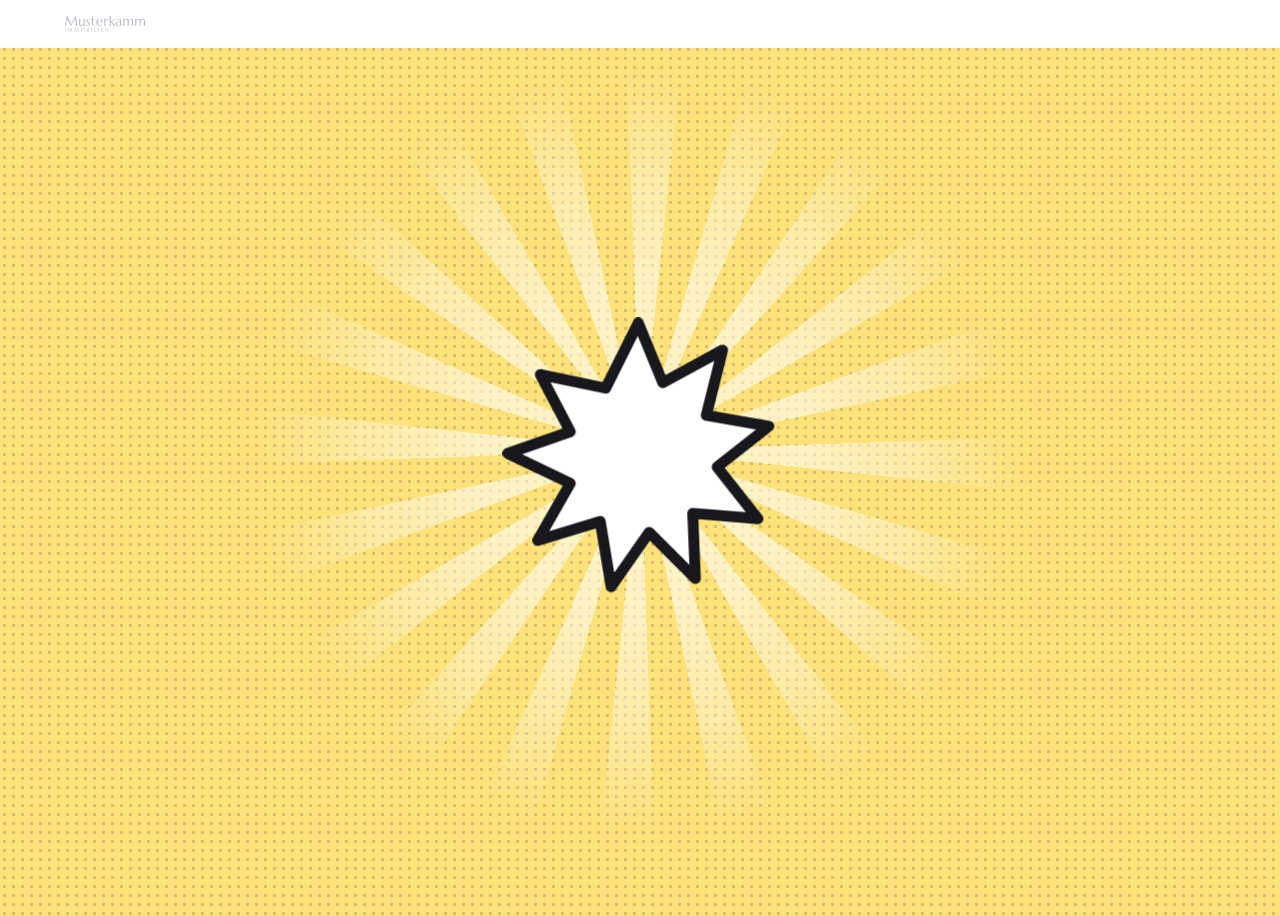
==== index.html @ c146a68d "Hammerpreis – erste Veröffentlichung (Makler-Baukasten, Musterkamm Immobilien, sw v5) Co-Authored-By" ====
<!doctype html>
<html lang="de">
<head>
<meta charset="utf-8">
<meta name="viewport" content="width=device-width, initial-scale=1, viewport-fit=cover">
<meta name="theme-color" content="#1F2F4F">
<title>Hammerpreis – Musterkamm Immobilien</title>
<link rel="manifest" href="hammerpreis.webmanifest">
<link rel="icon" type="image/svg+xml" href="icons/icon.svg">
<link rel="icon" type="image/png" sizes="64x64" href="icons/favicon.png">
<link rel="apple-touch-icon" href="icons/apple-touch-icon.png">
<meta name="apple-mobile-web-app-capable" content="yes">
<meta name="mobile-web-app-capable" content="yes">
<meta name="apple-mobile-web-app-title" content="Hammerpreis">
<meta name="apple-mobile-web-app-status-bar-style" content="default">
<link rel="preload" href="schrift/bangers.woff2" as="font" type="font/woff2" crossorigin>
<link rel="preload" href="schrift/figtree.woff2" as="font" type="font/woff2" crossorigin>
<link rel="stylesheet" href="schrift/schrift.css">
<link rel="stylesheet" href="start/start.css">
<script src="kunde/kunde.js"></script>
<script>
// Intro nur beim ersten Öffnen je Sitzung (oder mit #intro in der Adresse); Klasse vor dem ersten Bild setzen
(function () {
  var k = 'mg:intro:hammerpreis:' + ((window.KUNDE || {}).firma || ''), gesehen = null;
  try { gesehen = sessionStorage.getItem(k); } catch (e) { gesehen = '1'; }
  if (!gesehen || /^#intro\b/.test(location.hash)) document.documentElement.classList.add('intro');
})();
</script>
</head>
<body>
<header class="kopf" id="kopf">
  <div class="logo" id="logo" role="img" aria-label="Musterkamm Immobilien"></div>
  <button class="ton" id="tonKnopf" type="button" aria-label="Ton an oder aus"></button>
</header>

<div class="strahlen-rahmen" aria-hidden="true"><div class="strahlen" id="strahlen"></div></div>

<main class="buehne">
  <section class="oben">
    <h1 class="name" id="name">Hammerpreis</h1>
    <div class="schildplatz">
      <div class="schild" id="schild">
        <i class="schraube" style="left:7px;top:7px"></i><i class="schraube" style="right:7px;top:7px"></i>
        <i class="schraube" style="left:7px;bottom:7px"></i><i class="schraube" style="right:7px;bottom:7px"></i>
        <div class="rand"><div class="k">Score</div><div class="zahl" id="bestZahl">0</div><div class="v">/1.000 Punkte</div></div>
      </div>
      <svg class="knall" id="knall" viewBox="0 0 100 100" aria-hidden="true"><path id="knallStern" d="M50 2l9 22 22-12-6 24 23 4-19 15 15 19-24-2 1 24-17-17-14 20-4-24-23 7 12-21L2 50l23-8L14 21l24 5z"/>
        <text x="50" y="58" text-anchor="middle">DEAL?</text></svg>
    </div>
  </section>
  <section class="unten">
    <div class="wahl" id="wahl" role="radiogroup" aria-label="Als wer spielst du?">
      <button class="fig" type="button" role="radio" data-figur="maklerin"><span class="haken" aria-hidden="true"></span><span class="bild"></span><span class="wort">Maklerin</span></button>
      <button class="fig" type="button" role="radio" data-figur="makler"><span class="haken" aria-hidden="true"></span><span class="bild"></span><span class="wort">Makler</span></button>
    </div>
    <a class="spielen" id="spielen" href="makler-hammerpreis/">Spielen!</a>
    <div class="bilanz" id="bilanz">
      <div class="karte"><b id="statVerkauft">0</b><span>Objekte verkauft</span></div>
      <div class="karte"><b id="statProvision">0 €</b><span>Provision gesamt</span></div>
      <div class="karte"><b id="statSchaetzung">–</b><span>beste Schätzung</span></div>
      <div class="karte"><b id="statViertel">–</b><span>dein bestes Viertel</span></div>
    </div>
  </section>
</main>

<footer class="fuss" id="fuss"></footer>

<script src="start/hn-figuren.js"></script>
<script src="start/hn-basis.js"></script>
<script src="start/hn-icon.js"></script>
<script src="start/start.js"></script>
<script src="start/intro.js"></script>
<script>
if ('serviceWorker' in navigator && location.protocol !== 'file:') navigator.serviceWorker.register('sw.js').catch(function () {});
</script>
</body>
</html>
---- schrift/schrift.css ----
/* Schriften der Sammlung „Hammerpreis“ (beide SIL Open Font License 1.1, siehe OFL-Bangers.txt / OFL-Figtree.txt).
   Teilmenge Latein + Deutsch als WOFF2, erzeugt mit Material/Skripte/schrift-woff2.js:
   node Material/Skripte/schrift-woff2.js Material/Schriften/Bangers <tmp> Bangers Bangers-Regular.ttf:400
   node Material/Skripte/schrift-woff2.js Material/Schriften/Figtree <tmp> Figtree "Figtree[wght].ttf:300 900"
   Bangers = Comic-Überschriften und Knöpfe, Figtree (variabel 300–900) = Texte, Zahl auf dem Schild in Black (900). */
@font-face { font-family: 'Bangers'; font-style: normal; font-weight: 400; font-display: swap;
  src: url('bangers.woff2') format('woff2'); unicode-range: U+0020-007E, U+00A0-00AC, U+00AE-00FF, U+0152-0153, U+1E9E, U+2013-2014, U+2018-201A, U+201C-201E, U+2022, U+2026, U+20AC, U+2212, U+2248; }
@font-face { font-family: 'Figtree'; font-style: normal; font-weight: 300 900; font-display: swap;
  src: url('figtree.woff2') format('woff2'); unicode-range: U+0020-007E, U+00A0-00AC, U+00AE-00FF, U+0152-0153, U+1E9E, U+2013-2014, U+2018-201A, U+201C-201E, U+2022, U+2026, U+20AC, U+2190, U+2192, U+2212; }
---- start/start.css ----
/* Startseite „Hammerpreis“ – Pop-Comic mit Emaille-Schild (Skizze gewaehlt.png, MZ 26.10.2026).
   Gelb/Rot feste Comic-Farben, Schild/Schrift in Kundenfarbe (--haupt aus kunde.js über start/hn-basis.js).
   Maße bezogen auf 375×812 (Skizze), skaliert über --s (start.js rechnet es aus der Fenstergröße). Klassen .z/.s nicht
   benutzen (gelten im Logo-SVG). */
* { box-sizing: border-box; margin: 0; padding: 0; }
html, body { height: 100%; }
html { --s: 1; --kopf: 58px; }
body {
  font-family: 'Figtree', system-ui, -apple-system, 'Segoe UI', Roboto, Arial, sans-serif; color: var(--tinte, #16181d);
  background: radial-gradient(var(--haupt-raster, rgba(31,47,79,.2)) 1.4px, transparent 1.6px) 0 0 / 9px 9px, var(--gelb-hell, #ffe27a);
  overflow: hidden; display: flex; flex-direction: column; min-height: 100%;
  -webkit-tap-highlight-color: transparent; user-select: none; -webkit-user-select: none;
}
button { font: inherit; color: inherit; background: none; border: 0; cursor: pointer; }

/* ---------- Kopf: Logo links (MZ), Ton rechts ---------- */
.kopf {
  position: relative; z-index: 20; flex: none; height: calc(var(--kopf) + env(safe-area-inset-top));
  padding: env(safe-area-inset-top) max(16px, env(safe-area-inset-right)) 0 max(16px, env(safe-area-inset-left));
  display: flex; justify-content: space-between; align-items: center; background: #fff;
}
.logo { height: 28px; display: flex; align-items: center; }
.logo svg, .logo img { height: 100%; width: auto; display: block; overflow: visible; }
.ton {
  width: 36px; height: 36px; border-radius: 50%; display: grid; place-items: center; background: #fff;
  border: 2.5px solid var(--tinte); transition: transform .15s;
}
.ton svg { width: 18px; height: 18px; fill: none; stroke: var(--tinte); stroke-width: 2.2; stroke-linecap: round; stroke-linejoin: round; }
.ton:hover { transform: scale(1.08); }
.ton:active { transform: scale(.92); }

/* ---------- Strahlen hinter dem Schild (Mitte setzt start.js auf die Schildmitte) ---------- */
.strahlen-rahmen { position: fixed; inset: 0; z-index: 0; overflow: hidden; pointer-events: none; }
.strahlen {
  position: absolute; left: var(--sx, 50%); top: var(--sy, 250px); width: 1600px; height: 1600px; margin: -800px 0 0 -800px;
  background: repeating-conic-gradient(rgba(255,255,255,.55) 0 8deg, transparent 8deg 18deg); border-radius: 50%;
  pointer-events: none; transform-origin: 50% 50%;
  -webkit-mask: radial-gradient(circle, #000 30%, rgba(0,0,0,.6) 50%, transparent 70%); mask: radial-gradient(circle, #000 30%, rgba(0,0,0,.6) 50%, transparent 70%);
}

/* ---------- Bühne ---------- */
.buehne {
  position: relative; z-index: 1; flex: 1; min-height: 0; width: 100%; max-width: 480px; margin: 0 auto;
  display: flex; flex-direction: column; align-items: center; justify-content: space-evenly;
  padding: calc(6px * var(--s)) 0 calc(4px * var(--s));
  overflow-x: clip;   /* Knall-Stern ragt rechts über: nicht die Seite verbreitern (sonst zoomt das Handy heraus) */
}
.oben, .unten { display: flex; flex-direction: column; align-items: center; width: 100%; }
.name {
  font: 400 calc(62px * var(--s))/1 'Bangers', 'Figtree', sans-serif; letter-spacing: calc(2px * var(--s)); color: var(--haupt);
  text-transform: uppercase; text-shadow: calc(3px * var(--s)) calc(3px * var(--s)) 0 #fff, calc(6px * var(--s)) calc(6px * var(--s)) 0 var(--tinte);
  transform: rotate(-4deg); white-space: nowrap; padding: 0 .1em;
}
.schildplatz { position: relative; margin-top: calc(14px * var(--s)); }
.schild {
  position: relative; z-index: 1; width: calc(226px * var(--s)); height: calc(142px * var(--s)); border-radius: calc(20px * var(--s));
  background: var(--haupt); border: calc(3.5px * var(--s)) solid var(--tinte); padding: calc(8px * var(--s));
  box-shadow: calc(6px * var(--s)) calc(6px * var(--s)) 0 var(--tinte);
}
.schild .rand {
  height: 100%; border: calc(3px * var(--s)) solid #fff; border-radius: calc(13px * var(--s)); color: var(--haupt-text, #fff);
  text-align: center; padding-top: calc(8px * var(--s)); display: flex; flex-direction: column; align-items: center;
}
.schild .k { font: 800 calc(10.5px * var(--s)) 'Figtree', sans-serif; letter-spacing: .13em; text-transform: uppercase; }
.schild .zahl { font: 900 calc(72px * var(--s))/1 'Figtree', sans-serif; letter-spacing: -.03em; font-variant-numeric: tabular-nums; }
.schild .v { font: 600 calc(11px * var(--s)) 'Figtree', sans-serif; }
.schraube {
  position: absolute; width: calc(10px * var(--s)); height: calc(10px * var(--s)); border-radius: 50%; background: #e9e9e9;
  border: calc(2px * var(--s)) solid var(--tinte); z-index: 2;
  margin: calc(-0.5px * var(--s));
}
.schraube::after { content: ""; position: absolute; left: 15%; right: 15%; top: 42%; height: 16%; background: rgba(22,24,29,.55); transform: rotate(-35deg); }
.knall {
  position: absolute; z-index: 2; right: calc(-56px * var(--s)); top: calc(-16px * var(--s)); width: calc(92px * var(--s)); height: calc(92px * var(--s));
  overflow: visible; transform-origin: 50% 50%;
}
.knall path { fill: var(--rot); stroke: var(--tinte); stroke-width: 3.5; stroke-linejoin: round; }
.knall text { font: 26px 'Bangers', sans-serif; fill: #fff; stroke: var(--tinte); stroke-width: 1; letter-spacing: .5px; }

/* Figurenwahl */
.wahl { display: flex; gap: calc(12px * var(--s)); justify-content: center; margin-top: 0; }
.fig {
  position: relative; width: calc(116px * var(--s)); border-radius: calc(14px * var(--s)); padding: calc(7px * var(--s)) calc(6px * var(--s));
  text-align: center; font: 800 calc(13px * var(--s)) 'Figtree', sans-serif; background: #fff; border: 3px solid var(--tinte);
  transition: transform .18s cubic-bezier(.3,1.4,.5,1), background-color .2s, box-shadow .2s; box-shadow: 0 0 0 var(--tinte);
}
.fig .bild { display: block; width: calc(58px * var(--s)); height: calc(58px * var(--s)); margin: 0 auto calc(2px * var(--s)); }
.fig .bild svg { width: 100%; height: 100%; display: block; overflow: visible; }
.fig .wort { display: block; white-space: nowrap; }
.fig .wort .vorname { display: block; font-weight: 900; font-size: calc(16px * var(--s)); line-height: 1.1; }
.fig .wort .rolle { display: block; font-weight: 600; font-size: calc(11px * var(--s)); line-height: 1.2; opacity: .72; }
.fig .bild img { width: 100%; height: 100%; display: block; object-fit: contain; }
.fig.an { background: var(--gelb); box-shadow: 4px 4px 0 var(--tinte); }
/* Darüberfahren/Drücken ohne Verschieben (Korrekturrunde 2): wandernde Knöpfe ließen Klicks am Rand ins Leere gehen */
.fig:hover { box-shadow: 4px 4px 0 var(--tinte); }
.fig:active { filter: brightness(.94); }
.fig .haken {
  position: absolute; top: -9px; right: -9px; width: 24px; height: 24px; border-radius: 50%; background: var(--haupt);
  border: 2.5px solid var(--tinte); display: none; place-items: center;
}
.fig .haken::after { content: ""; width: 8px; height: 4.5px; border: solid #fff; border-width: 0 0 2.6px 2.6px; transform: translateY(-1.5px) rotate(-45deg); }
.fig.an .haken { display: grid; animation: hakenPlopp .3s cubic-bezier(.3,1.6,.5,1); }
@keyframes hakenPlopp { from { transform: scale(0); } }

/* Spielen-Knopf (Rot = feste Comic-Farbe) */
.spielen {
  display: block; width: calc(100% - 44px); max-width: 360px; margin-top: calc(16px * var(--s)); text-align: center; text-decoration: none;
  font: 400 calc(28px * var(--s))/1 'Bangers', 'Figtree', sans-serif; letter-spacing: 2px; text-transform: uppercase; color: #fff;
  background: var(--rot); border: 3px solid var(--tinte); border-radius: 14px; padding: calc(10px * var(--s)) 0 calc(8px * var(--s));
  box-shadow: 5px 5px 0 var(--tinte); transition: transform .15s, box-shadow .15s;
}
.spielen:hover { filter: brightness(1.06); box-shadow: 7px 7px 0 var(--tinte); }
.spielen:active { filter: brightness(.94); box-shadow: 2px 2px 0 var(--tinte); }
.spielen:focus-visible, .fig:focus-visible, .ton:focus-visible { outline: 3px solid var(--haupt); outline-offset: 3px; }

/* Bilanz-Karten */
.bilanz { display: grid; grid-template-columns: 1fr 1fr; gap: calc(10px * var(--s)); width: calc(100% - 36px); max-width: 380px; margin-top: calc(16px * var(--s)); }
.karte {
  background: #fff; border: 3px solid var(--tinte); border-radius: 12px; padding: calc(6px * var(--s)) calc(10px * var(--s));
  box-shadow: 3px 3px 0 var(--tinte); min-width: 0;
}
.karte b {
  display: block; font: 900 calc(21px * var(--s))/1.15 'Figtree', sans-serif; letter-spacing: -.02em; font-variant-numeric: tabular-nums; color: var(--haupt);   /* Zahlen in Figtree Black (Bangers-7 sah wie 1 aus) */
  white-space: nowrap; overflow: hidden; text-overflow: ellipsis; text-transform: uppercase;
}
#statViertel { text-transform: none; font-size: calc(19px * var(--s)); letter-spacing: -.03em; }   /* Viertelname (z. B. „Schlossviertel“) passt so auch bei 320 px */
.karte span { font: 600 calc(11.5px * var(--s)) 'Figtree', sans-serif; color: #444; }

/* Footer: Kontaktdaten, nichts anklickbar (MZ). Weißer Balken wie der Kopf, oben schwarze Comic-Kontur, dunkle Schrift,
   mind. 11px – bei schmalen Bildschirmen lieber umbrechen als kleiner (MZ, 26.10.2026) */
.fuss {
  position: relative; z-index: 1; flex: none; font-size: 11px; line-height: 1.6; text-align: center; color: var(--tinte, #16181d);
  background: #fff; border-top: 3px solid var(--tinte, #16181d);
  padding: 5px max(10px, env(safe-area-inset-right)) calc(7px + env(safe-area-inset-bottom)) max(10px, env(safe-area-inset-left));
}
.fuss .teil { white-space: nowrap; }
.fuss u { text-underline-offset: 2px; }

/* ---------- Querformat: links Name + Schild, rechts Figuren, Knopf, Bilanz ---------- */
html.quer { --kopf: 48px; }
html.quer .buehne { max-width: 980px; flex-direction: row; justify-content: space-evenly; align-items: center; padding: 0 max(12px, env(safe-area-inset-right)) 0 max(12px, env(safe-area-inset-left)); }
html.quer .oben, html.quer .unten { width: 48%; max-width: 420px; }
html.quer .unten .spielen { width: 100%; }
html.quer .bilanz { width: 100%; }
html.quer .fuss { padding-top: 3px; padding-bottom: calc(4px + env(safe-area-inset-bottom)); line-height: 1.5; }

/* ---------- sanfte Einblendung (ohne Intro) ---------- */
html:not(.intro) .name { animation: nameRein .55s cubic-bezier(.2,1.5,.4,1) both; }
html:not(.intro) .schild { animation: schildRein .6s cubic-bezier(.3,1.4,.5,1) .08s both; }
html:not(.intro) .knall { animation: knallRein .5s cubic-bezier(.3,1.6,.5,1) .3s both, knallPuls 2.4s ease-in-out 1s infinite; }
html:not(.intro) .wahl, html:not(.intro) .spielen, html:not(.intro) .karte { animation: gleiten .5s ease both; }
html:not(.intro) .wahl { animation-delay: .2s; }
html:not(.intro) .spielen { animation-delay: .3s; }
html:not(.intro) .karte:nth-child(1) { animation-delay: .38s; } html:not(.intro) .karte:nth-child(2) { animation-delay: .44s; }
html:not(.intro) .karte:nth-child(3) { animation-delay: .5s; } html:not(.intro) .karte:nth-child(4) { animation-delay: .56s; }
html.fertig .knall { animation: knallPuls 2.4s ease-in-out .4s infinite; }
/* nach dem Intro steht schon alles – kein zweites Einfliegen */
html.ohne-einflug .name, html.ohne-einflug .schild, html.ohne-einflug .wahl, html.ohne-einflug .spielen, html.ohne-einflug .karte { animation: none; }
@keyframes nameRein { from { opacity: 0; transform: rotate(-4deg) scale(1.6); } }
@keyframes schildRein { from { opacity: 0; transform: translateY(-30px); } }
@keyframes knallRein { from { opacity: 0; transform: scale(0) rotate(-30deg); } }
@keyframes knallPuls { 0%, 100% { transform: scale(1) rotate(0); } 50% { transform: scale(1.07) rotate(4deg); } }
@keyframes gleiten { from { opacity: 0; transform: translateY(14px); } }

/* ---------- Intro (start/intro.js): alles, was einfliegt, erst verstecken (nur Deckkraft, Lage bleibt) ---------- */
html.intro .logo, html.intro .ton, html.intro .name, html.intro .schild, html.intro .knall, html.intro .wahl,
html.intro .spielen, html.intro .karte, html.intro .fuss { opacity: 0; }
html.intro .kopf { background: transparent; }
.intro-buehne { position: fixed; inset: 0; z-index: 50; cursor: pointer; overflow: hidden; }
.intro-buehne svg { position: absolute; left: 0; top: 0; overflow: visible; transform-origin: 0 0; will-change: transform; }
.intro-kopf { position: fixed; left: 0; right: 0; top: 0; background: #fff; z-index: 15; transform: translateY(-100%); }
html.nach-intro .logo, html.nach-intro .ton, html.nach-intro .name, html.nach-intro .schild, html.nach-intro .knall, html.nach-intro .wahl,
html.nach-intro .spielen, html.nach-intro .karte, html.nach-intro .fuss { transition: opacity .35s ease; }

@media (prefers-reduced-motion: reduce) {
  *, *::before, *::after { animation-duration: .01ms !important; animation-iteration-count: 1 !important; transition-duration: .01ms !important; }
}
html.ruhig *, html.ruhig *::before, html.ruhig *::after { animation-duration: .01ms !important; animation-iteration-count: 1 !important; }
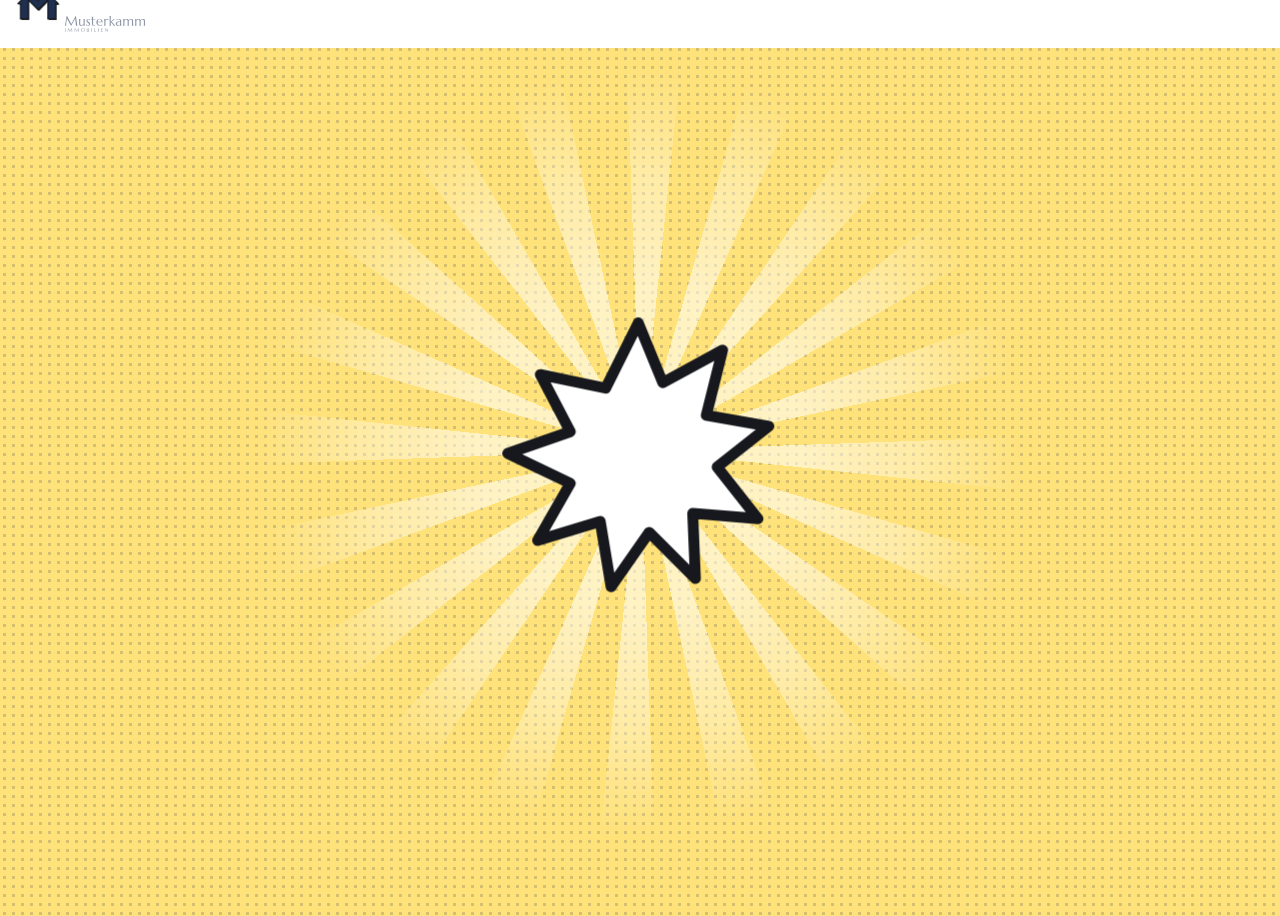
==== commit a54d52cc: "Hammerpreis v9: Zwischenscreens nur beim ersten Spiel, Comic-Knöpfe mit 1,6s Wartezeit, DEAL?-Stern," ====
--- a/index.html
+++ b/index.html
@@ -45,7 +45,7 @@
         <div class="rand"><div class="k">Score</div><div class="zahl" id="bestZahl">0</div><div class="v">/1.000 Punkte</div></div>
       </div>
       <svg class="knall" id="knall" viewBox="0 0 100 100" aria-hidden="true"><path id="knallStern" d="M50 2l9 22 22-12-6 24 23 4-19 15 15 19-24-2 1 24-17-17-14 20-4-24-23 7 12-21L2 50l23-8L14 21l24 5z"/>
-        <text x="50" y="58" text-anchor="middle">DEAL?</text></svg>
+        <text x="51" y="59" text-anchor="middle">DEAL?</text></svg>
     </div>
   </section>
   <section class="unten">
--- a/start/start.css
+++ b/start/start.css
@@ -75,7 +75,8 @@
   overflow: visible; transform-origin: 50% 50%;
 }
 .knall path { fill: var(--rot); stroke: var(--tinte); stroke-width: 3.5; stroke-linejoin: round; }
-.knall text { font: 26px 'Bangers', sans-serif; fill: #fff; stroke: var(--tinte); stroke-width: 1; letter-spacing: .5px; }
+/* „DEAL?“ (MZ, 27.10.2026): kleiner und mittig im Innenfeld des Sterns (Mitte der Innenecken ≈ 51/52), berührt keine Zacken */
+.knall text { font: 20px 'Bangers', sans-serif; fill: #fff; stroke: var(--tinte); stroke-width: .9; letter-spacing: .4px; }
 
 /* Figurenwahl */
 .wahl { display: flex; gap: calc(12px * var(--s)); justify-content: center; margin-top: 0; }
@@ -110,6 +111,13 @@
   box-shadow: 5px 5px 0 var(--tinte); transition: transform .15s, box-shadow .15s;
 }
 .spielen:hover { filter: brightness(1.06); box-shadow: 7px 7px 0 var(--tinte); }
+/* Rote Knöpfe comicartig (MZ, 27.10.2026): Plopp mit Federn beim Erscheinen, danach alle paar Sekunden ein Glanz über den Knopf
+   (Pseudo-Element – die Trefferfläche bewegt sich nie) */
+.spielen { position: relative; overflow: hidden; }
+.spielen::after { content: ""; position: absolute; top: -10%; bottom: -10%; left: -60%; width: 38%; pointer-events: none;
+  background: linear-gradient(105deg, rgba(255,255,255,0), rgba(255,255,255,.5) 50%, rgba(255,255,255,0)); transform: skewX(-12deg);
+  animation: knopfGlanz 4.6s ease-in-out 1.6s infinite; }
+@keyframes knopfGlanz { 0%, 78% { left: -60%; } 100% { left: 130%; } }
 .spielen:active { filter: brightness(.94); box-shadow: 2px 2px 0 var(--tinte); }
 .spielen:focus-visible, .fig:focus-visible, .ton:focus-visible { outline: 3px solid var(--haupt); outline-offset: 3px; }
 
@@ -150,7 +158,8 @@
 html:not(.intro) .knall { animation: knallRein .5s cubic-bezier(.3,1.6,.5,1) .3s both, knallPuls 2.4s ease-in-out 1s infinite; }
 html:not(.intro) .wahl, html:not(.intro) .spielen, html:not(.intro) .karte { animation: gleiten .5s ease both; }
 html:not(.intro) .wahl { animation-delay: .2s; }
-html:not(.intro) .spielen { animation-delay: .3s; }
+html:not(.intro) .spielen { animation: knopfPlopp .6s cubic-bezier(.3,1.7,.5,1) .3s both; }
+@keyframes knopfPlopp { 0% { opacity: 0; transform: scale(.55); } 55% { opacity: 1; transform: scale(1.08); } 78% { transform: scale(.97); } 100% { transform: scale(1); } }
 html:not(.intro) .karte:nth-child(1) { animation-delay: .38s; } html:not(.intro) .karte:nth-child(2) { animation-delay: .44s; }
 html:not(.intro) .karte:nth-child(3) { animation-delay: .5s; } html:not(.intro) .karte:nth-child(4) { animation-delay: .56s; }
 html.fertig .knall { animation: knallPuls 2.4s ease-in-out .4s infinite; }
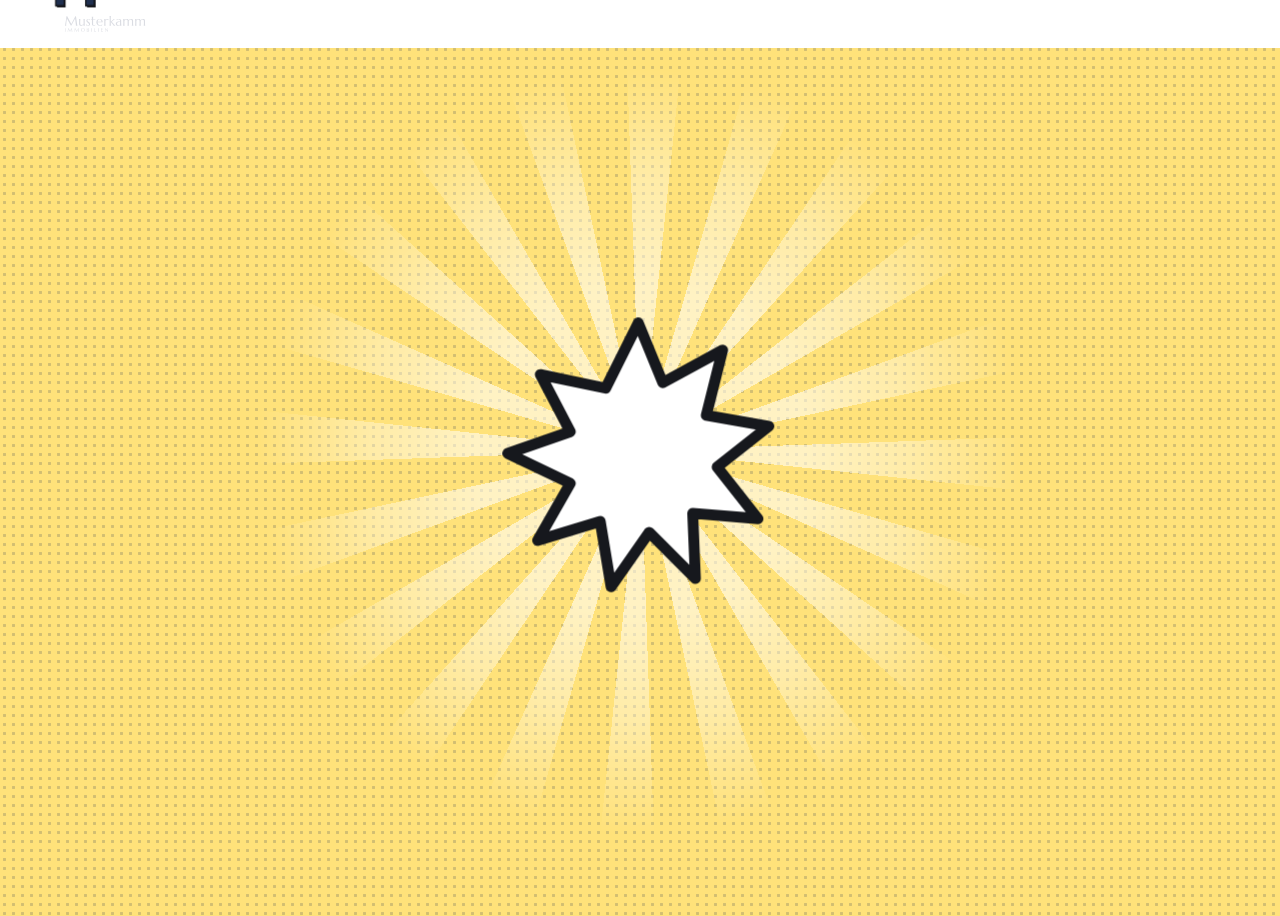
==== commit 16c55473: "Hammerpreis v11: Gummi-Hüpfer-Knöpfe ohne Überdeckung, DEAL?-Stern als Einheit, Hover nur mit Maus, " ====
--- a/index.html
+++ b/index.html
@@ -44,8 +44,7 @@
         <i class="schraube" style="left:7px;bottom:7px"></i><i class="schraube" style="right:7px;bottom:7px"></i>
         <div class="rand"><div class="k">Score</div><div class="zahl" id="bestZahl">0</div><div class="v">/1.000 Punkte</div></div>
       </div>
-      <svg class="knall" id="knall" viewBox="0 0 100 100" aria-hidden="true"><path id="knallStern" d="M50 2l9 22 22-12-6 24 23 4-19 15 15 19-24-2 1 24-17-17-14 20-4-24-23 7 12-21L2 50l23-8L14 21l24 5z"/>
-        <text x="51" y="59" text-anchor="middle">DEAL?</text></svg>
+      <div class="knall" id="knall" aria-hidden="true"><svg viewBox="0 0 100 100"><path id="knallStern" d="M50 2l9 22 22-12-6 24 23 4-19 15 15 19-24-2 1 24-17-17-14 20-4-24-23 7 12-21L2 50l23-8L14 21l24 5z"/></svg><span class="wort">DEAL?</span></div>
     </div>
   </section>
   <section class="unten">
@@ -55,8 +54,8 @@
     </div>
     <a class="spielen" id="spielen" href="makler-hammerpreis/">Spielen!</a>
     <div class="bilanz" id="bilanz">
-      <div class="karte"><b id="statVerkauft">0</b><span>Objekte verkauft</span></div>
-      <div class="karte"><b id="statProvision">0 €</b><span>Provision gesamt</span></div>
+      <div class="karte"><b id="statVerkauft">–</b><span>Objekte verkauft</span></div>
+      <div class="karte"><b id="statProvision">–</b><span>Provision gesamt</span></div>
       <div class="karte"><b id="statSchaetzung">–</b><span>beste Schätzung</span></div>
       <div class="karte"><b id="statViertel">–</b><span>dein bestes Viertel</span></div>
     </div>
--- a/start/start.css
+++ b/start/start.css
@@ -26,7 +26,8 @@
   border: 2.5px solid var(--tinte); transition: transform .15s;
 }
 .ton svg { width: 18px; height: 18px; fill: none; stroke: var(--tinte); stroke-width: 2.2; stroke-linecap: round; stroke-linejoin: round; }
-.ton:hover { transform: scale(1.08); }
+/* Hover-Effekte nur mit Maus (v11: am Handy bleibt :hover an der letzten Tippstelle hängen) */
+@media (hover: hover) and (pointer: fine) { .ton:hover { transform: scale(1.08); } }
 .ton:active { transform: scale(.92); }
 
 /* ---------- Strahlen hinter dem Schild (Mitte setzt start.js auf die Schildmitte) ---------- */
@@ -70,13 +71,22 @@
   margin: calc(-0.5px * var(--s));
 }
 .schraube::after { content: ""; position: absolute; left: 15%; right: 15%; top: 42%; height: 16%; background: rgba(22,24,29,.55); transform: rotate(-35deg); }
+/* Knall-Stern „DEAL?“ (v10, MZ-Handy 27.10.2026: am Handy pulsierte der Stern, die Schrift blieb stehen – Transform-Animation
+   direkt auf <svg> mit Webfont-<text> in Chrome Android). Jetzt: die Animation sitzt auf diesem <div> (eine Ebene, will-change),
+   darin ein ruhendes <svg> nur mit dem Stern und die Schrift als normaler HTML-Text – Stern und Schrift sind garantiert eine Einheit.
+   Maße in Einheiten des Sterns (100 = Breite): Schrift 20, Mitte x 51, Grundlinie y 59 (wie bisher). */
 .knall {
   position: absolute; z-index: 2; right: calc(-56px * var(--s)); top: calc(-16px * var(--s)); width: calc(92px * var(--s)); height: calc(92px * var(--s));
-  overflow: visible; transform-origin: 50% 50%;
-}
+  transform-origin: 50% 50%; will-change: transform; pointer-events: none;
+}
+.knall svg { position: absolute; left: 0; top: 0; width: 100%; height: 100%; overflow: visible; display: block; }
 .knall path { fill: var(--rot); stroke: var(--tinte); stroke-width: 3.5; stroke-linejoin: round; }
 /* „DEAL?“ (MZ, 27.10.2026): kleiner und mittig im Innenfeld des Sterns (Mitte der Innenecken ≈ 51/52), berührt keine Zacken */
-.knall text { font: 20px 'Bangers', sans-serif; fill: #fff; stroke: var(--tinte); stroke-width: .9; letter-spacing: .4px; }
+.knall .wort {
+  position: absolute; left: 2%; right: 0; top: 42.85%; text-align: center; white-space: nowrap;
+  font: 400 calc(18.4px * var(--s))/1 'Bangers', sans-serif; letter-spacing: calc(.37px * var(--s)); color: #fff;
+  -webkit-text-stroke: calc(.83px * var(--s)) var(--tinte);
+}
 
 /* Figurenwahl */
 .wahl { display: flex; gap: calc(12px * var(--s)); justify-content: center; margin-top: 0; }
@@ -93,7 +103,7 @@
 .fig .bild img { width: 100%; height: 100%; display: block; object-fit: contain; }
 .fig.an { background: var(--gelb); box-shadow: 4px 4px 0 var(--tinte); }
 /* Darüberfahren/Drücken ohne Verschieben (Korrekturrunde 2): wandernde Knöpfe ließen Klicks am Rand ins Leere gehen */
-.fig:hover { box-shadow: 4px 4px 0 var(--tinte); }
+@media (hover: hover) and (pointer: fine) { .fig:hover { box-shadow: 4px 4px 0 var(--tinte); } }
 .fig:active { filter: brightness(.94); }
 .fig .haken {
   position: absolute; top: -9px; right: -9px; width: 24px; height: 24px; border-radius: 50%; background: var(--haupt);
@@ -110,16 +120,31 @@
   background: var(--rot); border: 3px solid var(--tinte); border-radius: 14px; padding: calc(10px * var(--s)) 0 calc(8px * var(--s));
   box-shadow: 5px 5px 0 var(--tinte); transition: transform .15s, box-shadow .15s;
 }
-.spielen:hover { filter: brightness(1.06); box-shadow: 7px 7px 0 var(--tinte); }
-/* Rote Knöpfe comicartig (MZ, 27.10.2026): Plopp mit Federn beim Erscheinen, danach alle paar Sekunden ein Glanz über den Knopf
-   (Pseudo-Element – die Trefferfläche bewegt sich nie) */
-.spielen { position: relative; overflow: hidden; }
-.spielen::after { content: ""; position: absolute; top: -10%; bottom: -10%; left: -60%; width: 38%; pointer-events: none;
-  background: linear-gradient(105deg, rgba(255,255,255,0), rgba(255,255,255,.5) 50%, rgba(255,255,255,0)); transform: skewX(-12deg);
-  animation: knopfGlanz 4.6s ease-in-out 1.6s infinite; }
-@keyframes knopfGlanz { 0%, 78% { left: -60%; } 100% { left: 130%; } }
+@media (hover: hover) and (pointer: fine) { .spielen:hover { filter: brightness(1.06); box-shadow: 7px 7px 0 var(--tinte); } }
+/* Rote Knöpfe: Variante B „Gummi-Hüpfer“ (MZ, 27.10.2026, v10; Vorlage Material/Vorschau/knopf-animation/vorschlaege.html, .b):
+   fällt herein und federt (knopfRein), alle 2,2s ein Hüpfer (knopfHuepf, Ursprung unten) + Ring nach außen (::after).
+   Nur der Knopf als Ganzes bewegt sich. :active und (nur mit Maus) :hover halten den Hüpfer an; Tipp in der Ruhelage zählt (start.js). */
+.spielen { position: relative; overflow: visible; transform-origin: 50% 100%; }
+.spielen::after { content: ""; position: absolute; inset: -4px; box-sizing: border-box; border: 0 solid rgba(255,216,74,.9); border-radius: 16px; pointer-events: none;
+  animation: knopfRing 2.2s ease-out 1.3s infinite; }
+@media (hover: hover) and (pointer: fine) { .spielen:hover::after { animation-play-state: paused; } }
 .spielen:active { filter: brightness(.94); box-shadow: 2px 2px 0 var(--tinte); }
-.spielen:focus-visible, .fig:focus-visible, .ton:focus-visible { outline: 3px solid var(--haupt); outline-offset: 3px; }
+.spielen:focus-visible, .fig:focus-visible, .ton:focus@keyframes knopfRein { 0% { transform: translateY(-60px) scaleY(1.3) scaleX(.8); opacity: 0; }
+  45% { transform: translateY(0) scaleY(.7) scaleX(calc(1 + .25 * var(--kxe, 1))); opacity: 1; }
+  65% { transform: translateY(calc(-10px * var(--ky, 1))) scaleY(calc(1 + .1 * var(--ky, 1))) scaleX(.94); }
+  82% { transform: translateY(0) scaleY(.92) scaleX(calc(1 + .06 * var(--kx, 1))); } 100% { transform: none; } }
+@keyframes knopfHuepf { 0%, 55%, 100% { transform: none; } 62% { transform: scaleY(.82) scaleX(calc(1 + .14 * var(--kx, 1))); }
+  70% { transform: translateY(calc(-1 * var(--kh, 14px))) scaleY(calc(1 + .12 * var(--ky, 1))) scaleX(.92); }
+  78% { transform: translateY(0) scaleY(.88) scaleX(calc(1 + .1 * var(--kx, 1))); }
+  86% { transform: scaleY(calc(1 + .04 * var(--ky, 1))) scaleX(.97); } 92% { transform: none; } }
+/* Ring als wachsendes Band (statt box-shadow), damit er je Seite nur so weit wächst, wie Platz ist (--rt/--rr/--rb/--rl) */
+@keyframes knopfRing {
+  0%, 60% { top: -4px; right: -4px; bottom: -4px; left: -4px; border-width: 0; border-color: rgba(255,216,74,.9); border-radius: 16px; }
+  90%, 100% { top: calc(-4px - var(--rt, 18px)); right: calc(-4px - var(--rr, 18px)); bottom: calc(-4px - var(--rb, 18px)); left: calc(-4px - var(--rl, 18px));
+    border-width: var(--rt, 18px) var(--rr, 18px) var(--rb, 18px) var(--rl, 18px); border-color: rgba(255,216,74,0);
+    border-radius: calc(16px + var(--rl, 18px)) calc(16px + var(--rr, 18px)) calc(16px + var(--rr, 18px)) calc(16px + var(--rl, 18px)) /
+      calc(16px + var(--rt, 18px)) calc(16px + var(--rt, 18px)) calc(16px + var(--rb, 18px)) calc(16px + var(--rb, 18px)); } }
+-visible { outline: 3px solid var(--haupt); outline-offset: 3px; }
 
 /* Bilanz-Karten */
 .bilanz { display: grid; grid-template-columns: 1fr 1fr; gap: calc(10px * var(--s)); width: calc(100% - 36px); max-width: 380px; margin-top: calc(16px * var(--s)); }
@@ -158,13 +183,18 @@
 html:not(.intro) .knall { animation: knallRein .5s cubic-bezier(.3,1.6,.5,1) .3s both, knallPuls 2.4s ease-in-out 1s infinite; }
 html:not(.intro) .wahl, html:not(.intro) .spielen, html:not(.intro) .karte { animation: gleiten .5s ease both; }
 html:not(.intro) .wahl { animation-delay: .2s; }
-html:not(.intro) .spielen { animation: knopfPlopp .6s cubic-bezier(.3,1.7,.5,1) .3s both; }
-@keyframes knopfPlopp { 0% { opacity: 0; transform: scale(.55); } 55% { opacity: 1; transform: scale(1.08); } 78% { transform: scale(.97); } 100% { transform: scale(1); } }
+html:not(.intro) .spielen { animation: knopfRein .9s cubic-bezier(.25,1.9,.45,1) .3s both, knopfHuepf 2.2s ease-in-out 1.3s infinite; }
+html:not(.intro) .spielen:active { animation-play-state: running, paused; }
+@media (hover: hover) and (pointer: fine) { html:not(.intro) .spielen:hover { animation-play-state: running, paused; } }
 html:not(.intro) .karte:nth-child(1) { animation-delay: .38s; } html:not(.intro) .karte:nth-child(2) { animation-delay: .44s; }
 html:not(.intro) .karte:nth-child(3) { animation-delay: .5s; } html:not(.intro) .karte:nth-child(4) { animation-delay: .56s; }
 html.fertig .knall { animation: knallPuls 2.4s ease-in-out .4s infinite; }
 /* nach dem Intro steht schon alles – kein zweites Einfliegen */
 html.ohne-einflug .name, html.ohne-einflug .schild, html.ohne-einflug .wahl, html.ohne-einflug .spielen, html.ohne-einflug .karte { animation: none; }
+html.ohne-einflug .spielen { animation: knopfHuepf 2.2s ease-in-out 1s infinite; }   /* nach dem Intro: nur noch die Hüpfer */
+html.ohne-einflug .spielen:active { animation-play-state: paused; }
+@media (hover: hover) and (pointer: fine) { html.ohne-einflug .spielen:hover { animation-play-state: paused; } }
+html.intro .spielen::after { animation: none; }   /* Ring erst nach dem Intro */
 @keyframes nameRein { from { opacity: 0; transform: rotate(-4deg) scale(1.6); } }
 @keyframes schildRein { from { opacity: 0; transform: translateY(-30px); } }
 @keyframes knallRein { from { opacity: 0; transform: scale(0) rotate(-30deg); } }
@@ -177,11 +207,20 @@
 html.intro .kopf { background: transparent; }
 .intro-buehne { position: fixed; inset: 0; z-index: 50; cursor: pointer; overflow: hidden; }
 .intro-buehne svg { position: absolute; left: 0; top: 0; overflow: visible; transform-origin: 0 0; will-change: transform; }
+.intro-stern { position: absolute; left: 0; top: 0; transform-origin: 0 0; will-change: transform; }
+.intro-stern svg { position: absolute; left: 0; top: 0; width: 100%; height: 100%; transform: none; will-change: auto; }
+.intro-stern .wort {   /* Maße wie .knall .wort, bezogen auf die Sternbreite --sw */
+  position: absolute; left: 2%; right: 0; top: 42.85%; text-align: center; white-space: nowrap; opacity: 0;
+  font: 400 calc(var(--sw, 92px) * .2)/1 'Bangers', sans-serif; letter-spacing: calc(var(--sw, 92px) * .004); color: #fff;
+  -webkit-text-stroke: calc(var(--sw, 92px) * .009) var(--tinte, #16181d);
+}
 .intro-kopf { position: fixed; left: 0; right: 0; top: 0; background: #fff; z-index: 15; transform: translateY(-100%); }
 html.nach-intro .logo, html.nach-intro .ton, html.nach-intro .name, html.nach-intro .schild, html.nach-intro .knall, html.nach-intro .wahl,
 html.nach-intro .spielen, html.nach-intro .karte, html.nach-intro .fuss { transition: opacity .35s ease; }
 
 @media (prefers-reduced-motion: reduce) {
   *, *::before, *::after { animation-duration: .01ms !important; animation-iteration-count: 1 !important; transition-duration: .01ms !important; }
+  .spielen, .spielen::after { animation: none !important; }   /* Gummi-Hüpfer + Ring aus */
 }
 html.ruhig *, html.ruhig *::before, html.ruhig *::after { animation-duration: .01ms !important; animation-iteration-count: 1 !important; }
+html.ruhig .spielen, html.ruhig .spielen::after { animation: none !important; }
